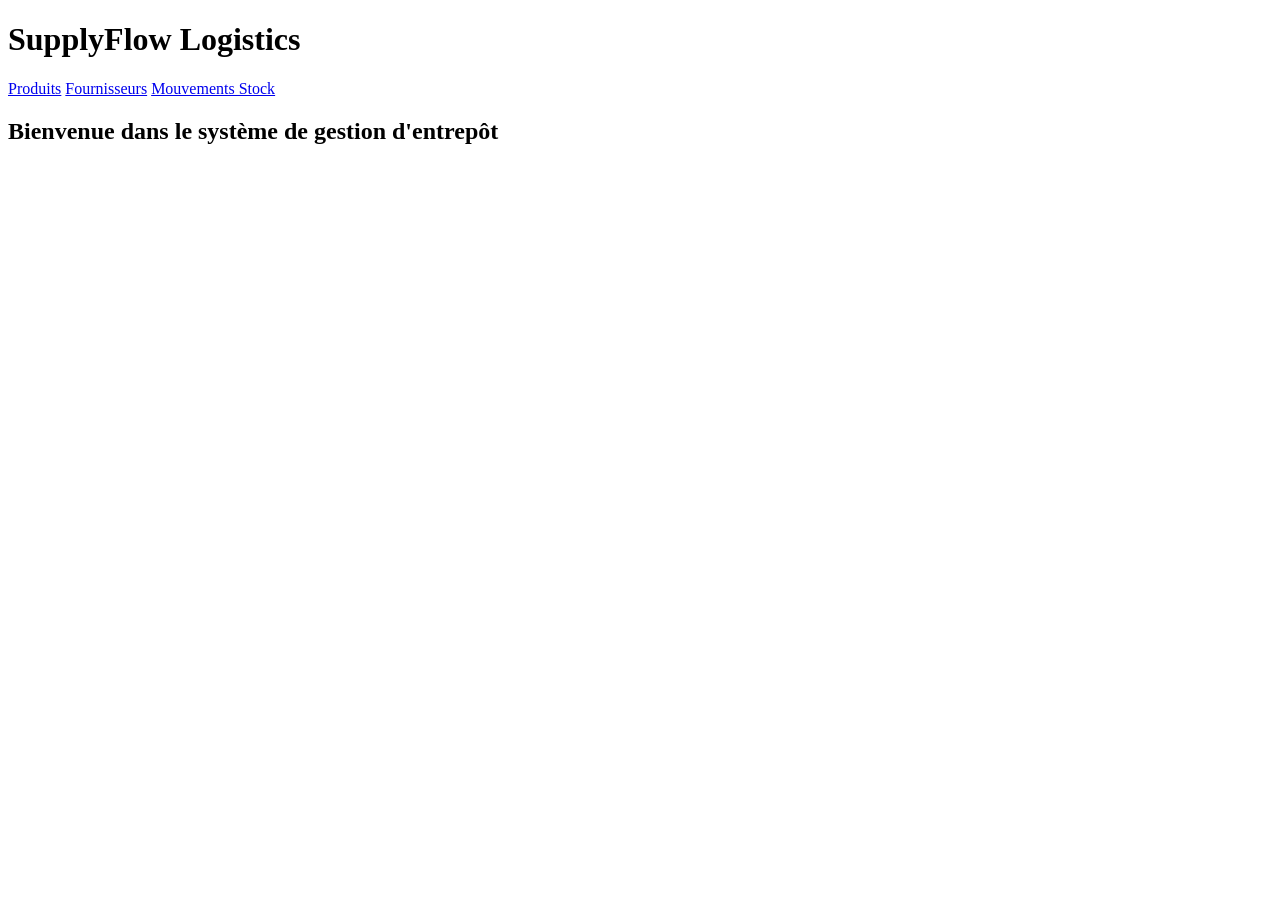
==== src/main/resources/templates/index.html @ f2ada795 "third changement" ====
<!DOCTYPE html>
<html xmlns:th="http://www.thymeleaf.org">
<head>
    <title>SupplyFlow Logistics</title>
    <link rel="stylesheet" th:href="@{/css/style.css}">
</head>
<body>

<header>
    <h1>SupplyFlow Logistics</h1>
</header>

<nav>
    <a href="/produits">Produits</a>
    <a href="/fournisseurs">Fournisseurs</a>
    <a href="/mouvements">Mouvements Stock</a>
</nav>

<div class="container">
    <h2>Bienvenue dans le système de gestion d'entrepôt</h2>
</div>

</body>
</html>
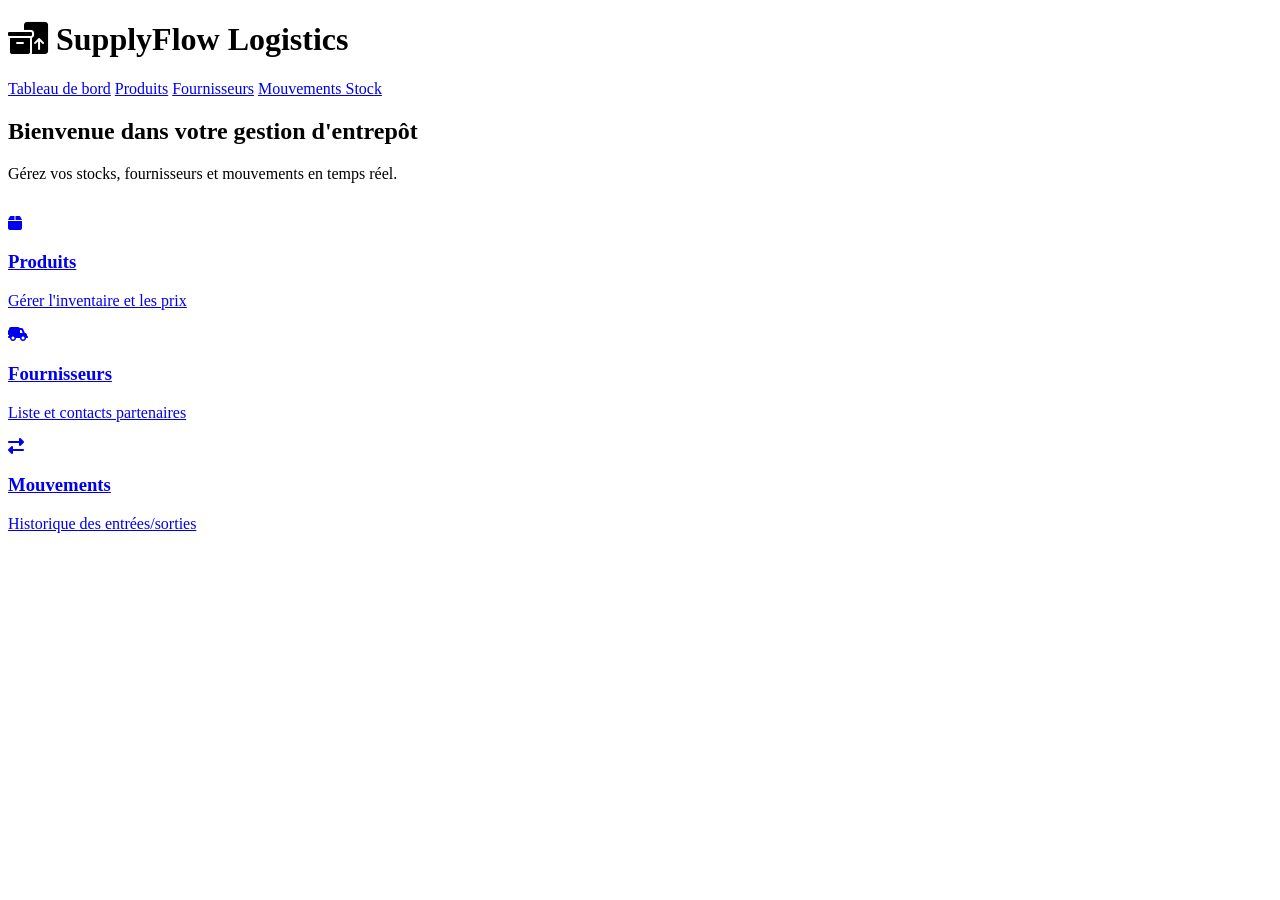
==== commit e36b8144: "dernier changement" ====
--- a/src/main/resources/templates/index.html
+++ b/src/main/resources/templates/index.html
@@ -1,23 +1,46 @@
 <!DOCTYPE html>
 <html xmlns:th="http://www.thymeleaf.org">
 <head>
-    <title>SupplyFlow Logistics</title>
+    <meta charset="UTF-8">
+    <meta name="viewport" content="width=device-width, initial-scale=1.0">
+    <title>SupplyFlow | Dashboard</title>
     <link rel="stylesheet" th:href="@{/css/style.css}">
+    <link rel="stylesheet" href="https://cdnjs.cloudflare.com/ajax/libs/font-awesome/6.4.0/css/all.min.css">
 </head>
 <body>
 
 <header>
-    <h1>SupplyFlow Logistics</h1>
+    <h1><i class="fas fa-boxes-packing"></i> SupplyFlow Logistics</h1>
 </header>
 
 <nav>
+    <a href="/" class="active">Tableau de bord</a>
     <a href="/produits">Produits</a>
-    <a href="/fournisseurs">Fournisseurs</a>
+    <a href="/fournisseur">Fournisseurs</a>
     <a href="/mouvements">Mouvements Stock</a>
 </nav>
 
 <div class="container">
-    <h2>Bienvenue dans le système de gestion d'entrepôt</h2>
+    <h2>Bienvenue dans votre gestion d'entrepôt</h2>
+    <p style="color: var(--text-muted); margin-bottom: 2rem;">Gérez vos stocks, fournisseurs et mouvements en temps réel.</p>
+    
+    <div class="dashboard">
+        <a href="/produits" class="card">
+            <i class="fas fa-box"></i>
+            <h3>Produits</h3>
+            <p>Gérer l'inventaire et les prix</p>
+        </a>
+        <a href="/fournisseur" class="card">
+            <i class="fas fa-truck-field"></i>
+            <h3>Fournisseurs</h3>
+            <p>Liste et contacts partenaires</p>
+        </a>
+        <a href="/mouvements" class="card">
+            <i class="fas fa-exchange-alt"></i>
+            <h3>Mouvements</h3>
+            <p>Historique des entrées/sorties</p>
+        </a>
+    </div>
 </div>
 
 </body>
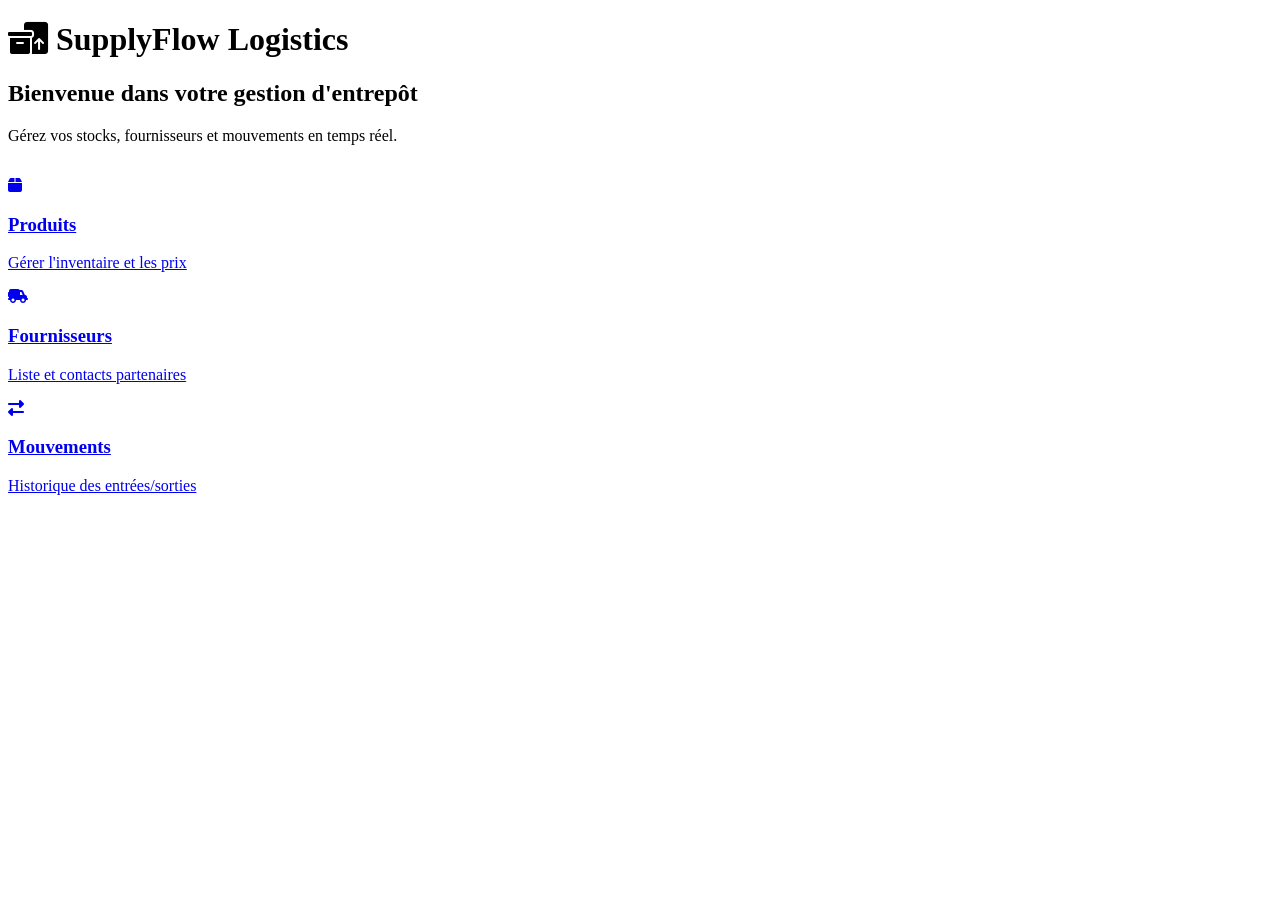
==== commit 3c2052a6: "last version" ====
--- a/src/main/resources/templates/index.html
+++ b/src/main/resources/templates/index.html
@@ -13,12 +13,12 @@
     <h1><i class="fas fa-boxes-packing"></i> SupplyFlow Logistics</h1>
 </header>
 
-<nav>
-    <a href="/" class="active">Tableau de bord</a>
-    <a href="/produits">Produits</a>
-    <a href="/fournisseur">Fournisseurs</a>
-    <a href="/mouvements">Mouvements Stock</a>
-</nav>
+<!--<nav>-->
+<!--    <a href="/" class="active">Tableau de bord</a>-->
+<!--    <a href="/produits">Produits</a>-->
+<!--    <a href="/fournisseur">Fournisseurs</a>-->
+<!--    <a href="/mouvements">Mouvements Stock</a>-->
+<!--</nav>-->
 
 <div class="container">
     <h2>Bienvenue dans votre gestion d'entrepôt</h2>
